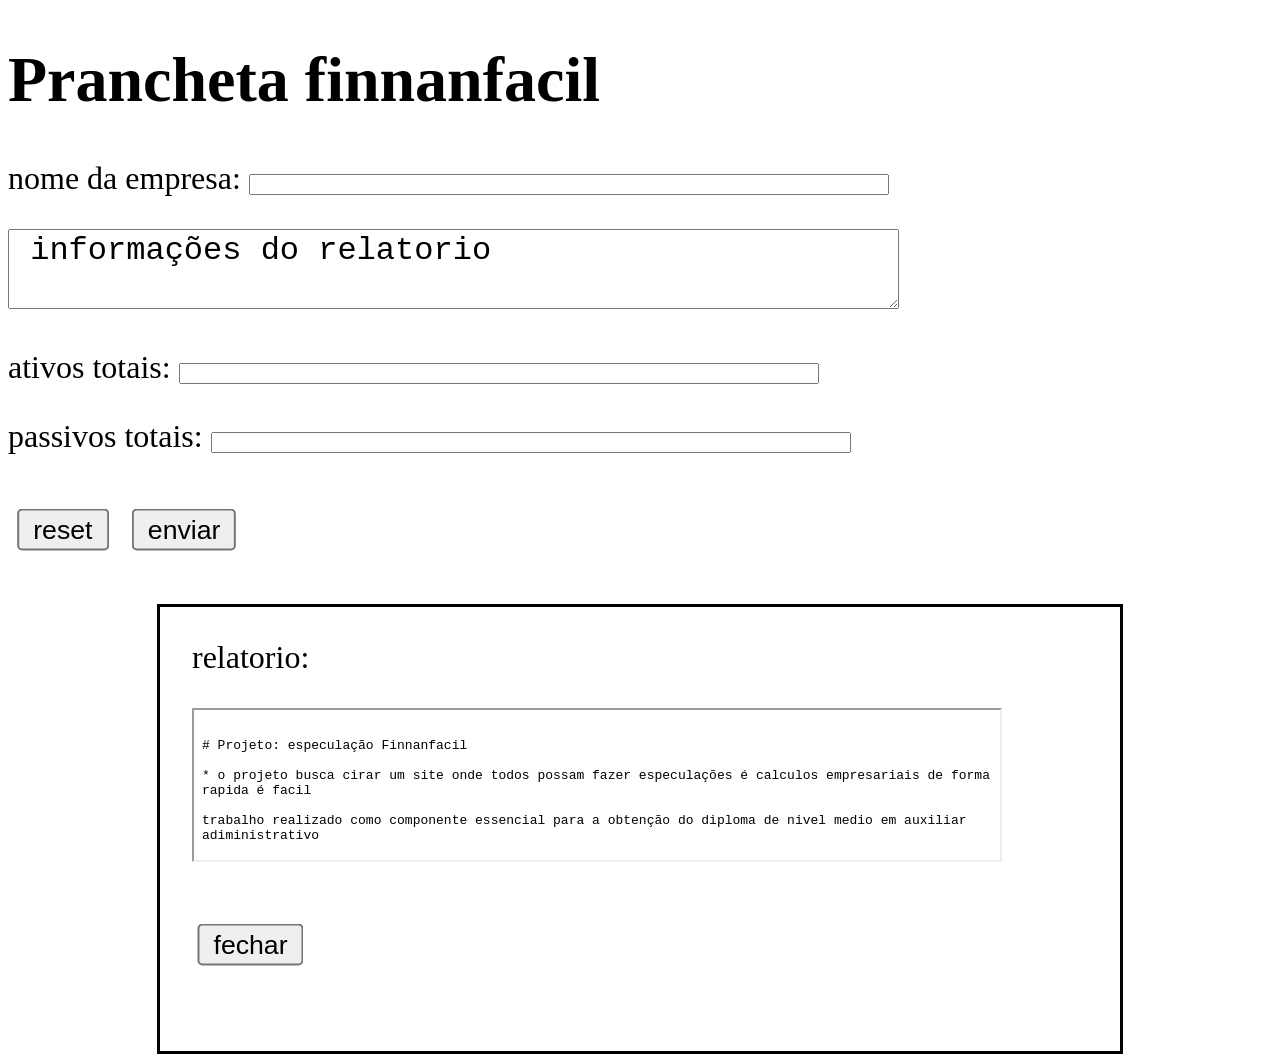
==== index.html @ f8d5a87b "atualizado diretorio principal apos achar um prototipo util" ====
<!DOCTYPE html>
<html>
	<head>
		<meta charset="UTF-8">
		<title id="titulo"> Prototipo finnanfacil </title>
		<script src="font.js"></script>
		<link rel="stylesheet" type="text/css" href="estilo.css">
		<style src="estilo.css"></style>
	</head>
	<body>
		<p> <h1 class="titulopr"> Prancheta finnanfacil </h1>
		<p> nome da empresa: <input type="text">
		<p><textarea id="relatorio-info"> informações do relatorio </textarea>
		<p>ativos totais: <input type="number" id="ativos">
		<p>passivos totais: <input type="number" id="passivos">
		<!-- fim da prancheta --!>
		<p><button onclick="reset()"> reset </button> <button onclick="enviar_fr()"class="confirmar"> enviar </button>
		<!-- botões de envio é recusa --!>
		<dialog id="alerta" open>
			relatorio:<p>
			<iframe src = "./README.md" width="90%" hight="70%" margin="2pt"> erro de verção</iframe>

			<p><button onclick="fechar()"> fechar</button></p>
		</dialog>

	</body>
</html>
---- estilo.css ----
:root {
--cor-de-fundo : white;
--cor-de-texto : black;
--tamanho-padrao : 24pt;
--tamanho-relativo : 10pt;
}

body{
 display:block;
 background-color:var(--cor-de-fundo);
 color: var(--cor-de-texto);
 font-size:var(--tamanho-padrao);
 
}

button{
 transform:scale(2);
 margin:var(--tamanho-padrao);
}
input{
 width:50%;
 hight:20%;
 font-size:var(--tamanho-relativo);
}
.titulopr {
aling-text: center;
}
.confirmar:hover {
 color: black;
 background-color: green;
}

#relatorio-info {
 width:70%;
 hight:40%;
 font-size:var(--tamanho-padrao);
}
#alerta {
 width:70%;
 hight:70%;
}
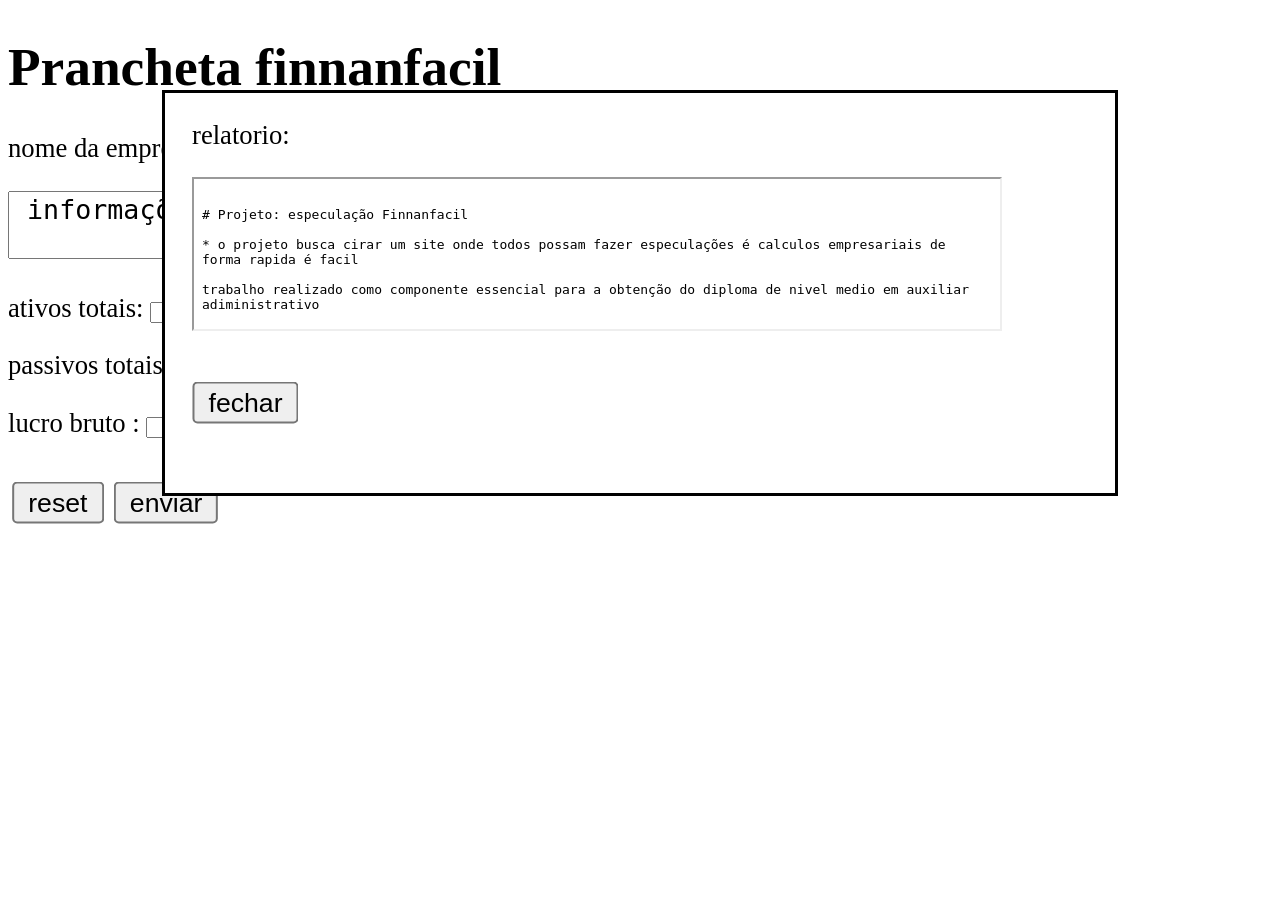
==== commit 9e8f8303: "ERRO40>10cm, o erro se encontra denter 40 a 10 cm da tela do computador" ====
--- a/index.html
+++ b/index.html
@@ -1,7 +1,8 @@
 <!DOCTYPE html>
 <html>
 	<head>
-		<meta charset="UTF-8">
+		<meta charset="UTF-8" name="viewport" content="width=device-width, initial-scale=1.0">
+
 		<title id="titulo"> Prototipo finnanfacil </title>
 		<script src="font.js"></script>
 		<link rel="stylesheet" type="text/css" href="estilo.css">
@@ -13,9 +14,9 @@
 		<p><textarea id="relatorio-info"> informações do relatorio </textarea>
 		<p>ativos totais: <input type="number" id="ativos">
 		<p>passivos totais: <input type="number" id="passivos">
+		<p>lucro bruto : <input type="number" id="lucro-bruto">
 		<!-- fim da prancheta --!>
 		<p><button onclick="reset()"> reset </button> <button onclick="enviar_fr()"class="confirmar"> enviar </button>
-		<!-- botões de envio é recusa --!>
 		<dialog id="alerta" open>
 			relatorio:<p>
 			<iframe src = "./README.md" width="90%" hight="70%" margin="2pt"> erro de verção</iframe>
--- a/estilo.css
+++ b/estilo.css
@@ -1,8 +1,10 @@
+
 :root {
 --cor-de-fundo : white;
 --cor-de-texto : black;
---tamanho-padrao : 24pt;
+--tamanho-padrao : 20pt;
 --tamanho-relativo : 10pt;
+--escala: 2;
 }
 
 body{
@@ -13,8 +15,9 @@
  
 }
 
+
 button{
- transform:scale(2);
+ transform:scale(var(--escala));
  margin:var(--tamanho-padrao);
 }
 input{
@@ -22,6 +25,7 @@
  hight:20%;
  font-size:var(--tamanho-relativo);
 }
+
 .titulopr {
 aling-text: center;
 }
@@ -36,6 +40,7 @@
  font-size:var(--tamanho-padrao);
 }
 #alerta {
+ top:10%;
  width:70%;
  hight:70%;
 }
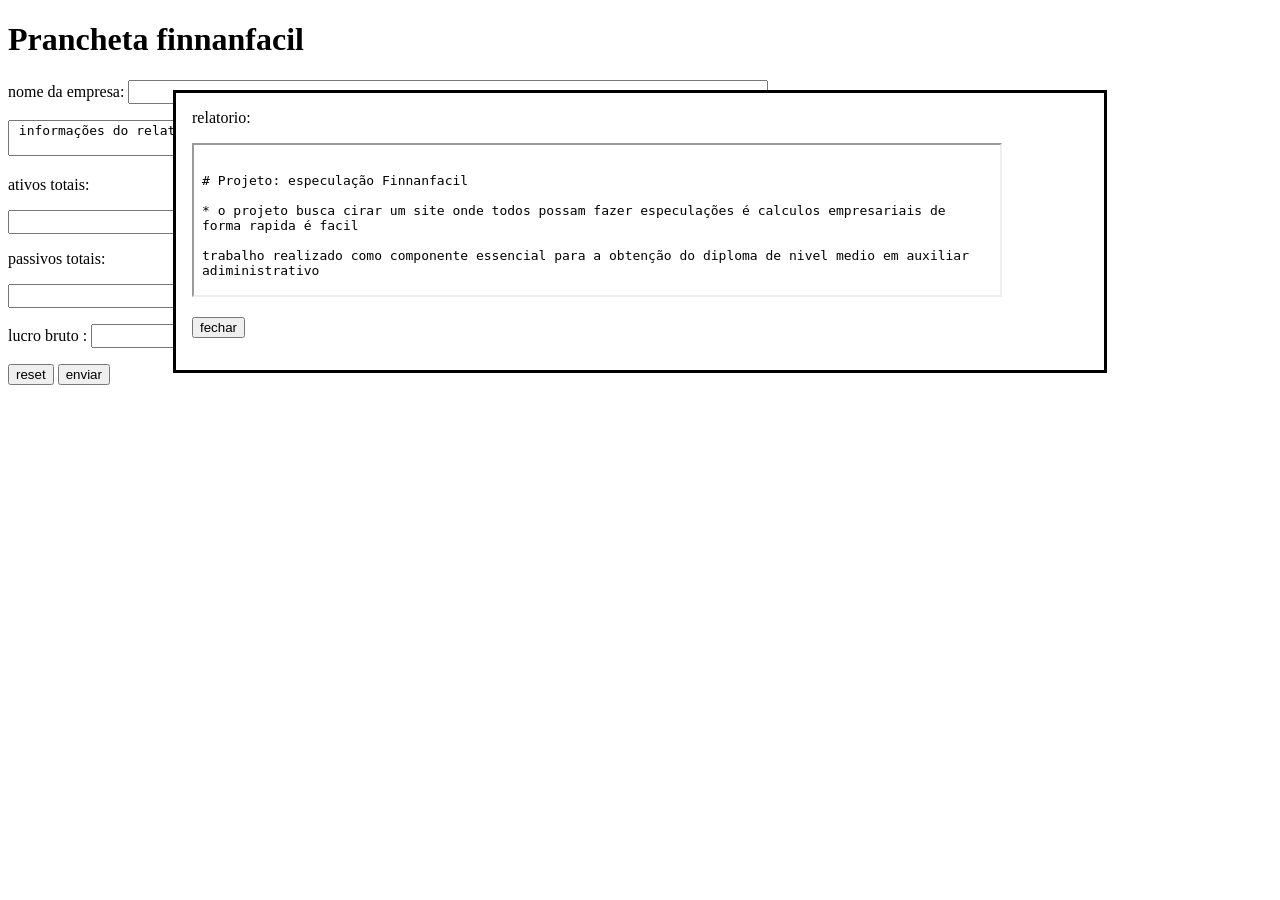
==== commit c2fcc9c1: "uso excesivo de comits para transportar dados para o celular" ====
--- a/index.html
+++ b/index.html
@@ -12,8 +12,10 @@
 		<p> <h1 class="titulopr"> Prancheta finnanfacil </h1>
 		<p> nome da empresa: <input type="text">
 		<p><textarea id="relatorio-info"> informações do relatorio </textarea>
-		<p>ativos totais: <input type="number" id="ativos">
-		<p>passivos totais: <input type="number" id="passivos">
+		<p>ativos totais:
+		<p><input type="number" id="ativos">
+		<p>passivos totais:
+		<p><input type="number" id="passivos">
 		<p>lucro bruto : <input type="number" id="lucro-bruto">
 		<!-- fim da prancheta --!>
 		<p><button onclick="reset()"> reset </button> <button onclick="enviar_fr()"class="confirmar"> enviar </button>
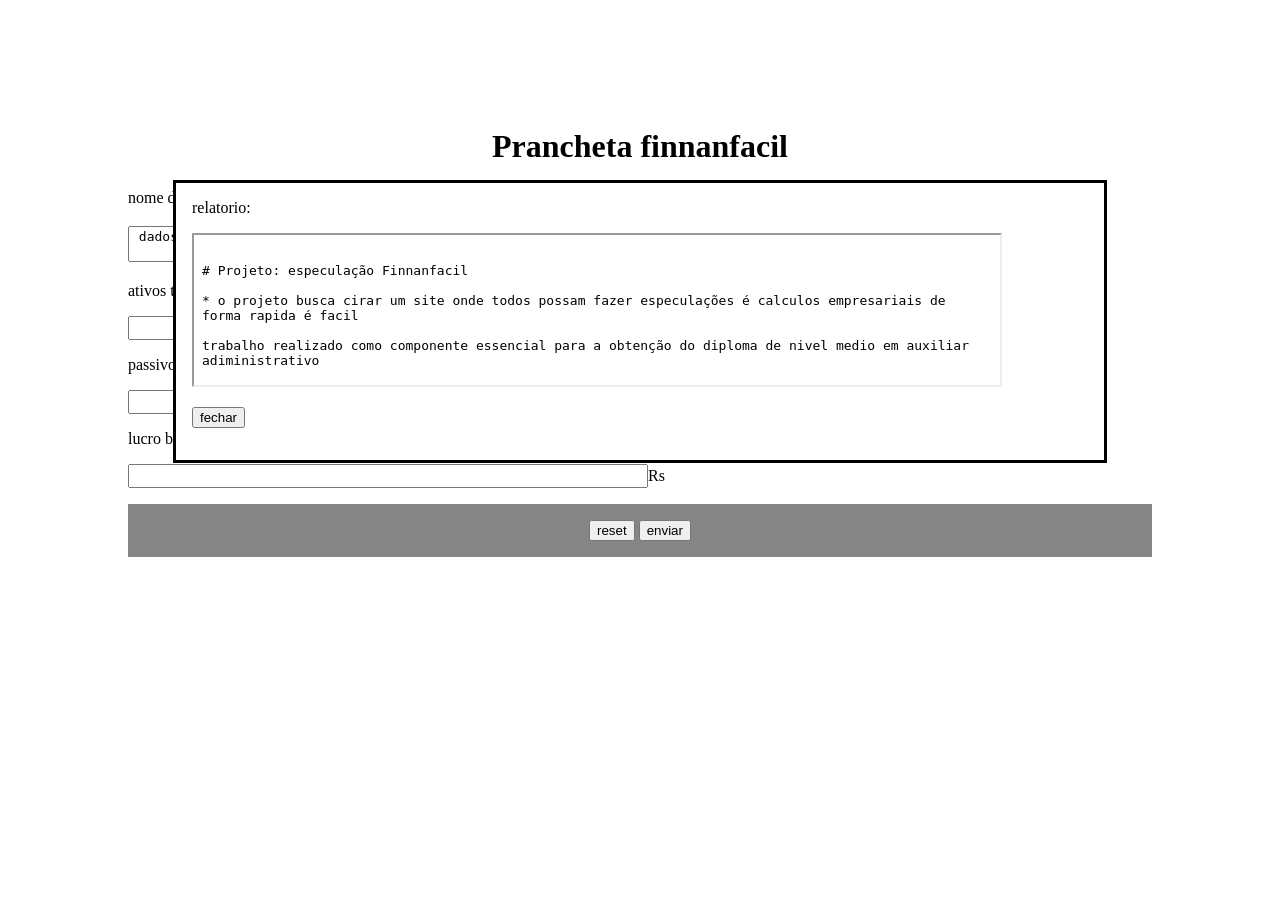
==== commit ce681e78: "mudanças visuais é estrutura do site" ====
--- a/index.html
+++ b/index.html
@@ -5,26 +5,32 @@
 
 		<title id="titulo"> Prototipo finnanfacil </title>
 		<script src="font.js"></script>
+		<script src="adicionais.js"></script>
 		<link rel="stylesheet" type="text/css" href="estilo.css">
 		<style src="estilo.css"></style>
 	</head>
 	<body>
 		<p> <h1 class="titulopr"> Prancheta finnanfacil </h1>
 		<p> nome da empresa: <input type="text">
-		<p><textarea id="relatorio-info"> informações do relatorio </textarea>
+		<p><textarea id="relatorio-info"> dados do relatorio </textarea>
 		<p>ativos totais:
-		<p><input type="number" id="ativos">
+		<p><input type="number" id="ativos">Rs
 		<p>passivos totais:
-		<p><input type="number" id="passivos">
-		<p>lucro bruto : <input type="number" id="lucro-bruto">
+		<p><input type="number" id="passivos">Rs
+		<p>lucro bruto : 
+		<p><input type="number" id="lucro-bruto">Rs
 		<!-- fim da prancheta --!>
-		<p><button onclick="reset()"> reset </button> <button onclick="enviar_fr()"class="confirmar"> enviar </button>
+		<div id="areadeenvio">
+		<p><button onclick="reset()" class="confirmar"> reset </button> <button onclick="enviar_fr()"class="confirmar"> enviar </button></div>
 		<dialog id="alerta" open>
 			relatorio:<p>
 			<iframe src = "./README.md" width="90%" hight="70%" margin="2pt"> erro de verção</iframe>
 
 			<p><button onclick="fechar()"> fechar</button></p>
 		</dialog>
+		<dialog id="configs">
+			incompleto
+		</dialog>
 
 	</body>
 </html>
--- a/estilo.css
+++ b/estilo.css
@@ -5,6 +5,7 @@
 --tamanho-padrao : 20pt;
 --tamanho-relativo : 10pt;
 --escala: 2;
+--porcentagem: 10%;
 }
 
 body{
@@ -12,7 +13,7 @@
  background-color:var(--cor-de-fundo);
  color: var(--cor-de-texto);
  font-size:var(--tamanho-padrao);
- 
+ margin: var(--porcentagem);
 }
 
 
@@ -27,7 +28,8 @@
 }
 
 .titulopr {
-aling-text: center;
+	display:flex;
+	justify-content: center;
 }
 .confirmar:hover {
  color: black;
@@ -40,7 +42,17 @@
  font-size:var(--tamanho-padrao);
 }
 #alerta {
- top:10%;
+ top:20%;
  width:70%;
  hight:70%;
 }
+
+#areadeenvio {
+	display: flex;
+	aling-items: center;
+	justify-content: center;
+	hight : var(--porcentagem);
+	bottom:var(--porcentagem);
+	background-color: rgba(0, 0, 0, 0.48);
+	padding:var(--tamanho-padrao)*7;
+}
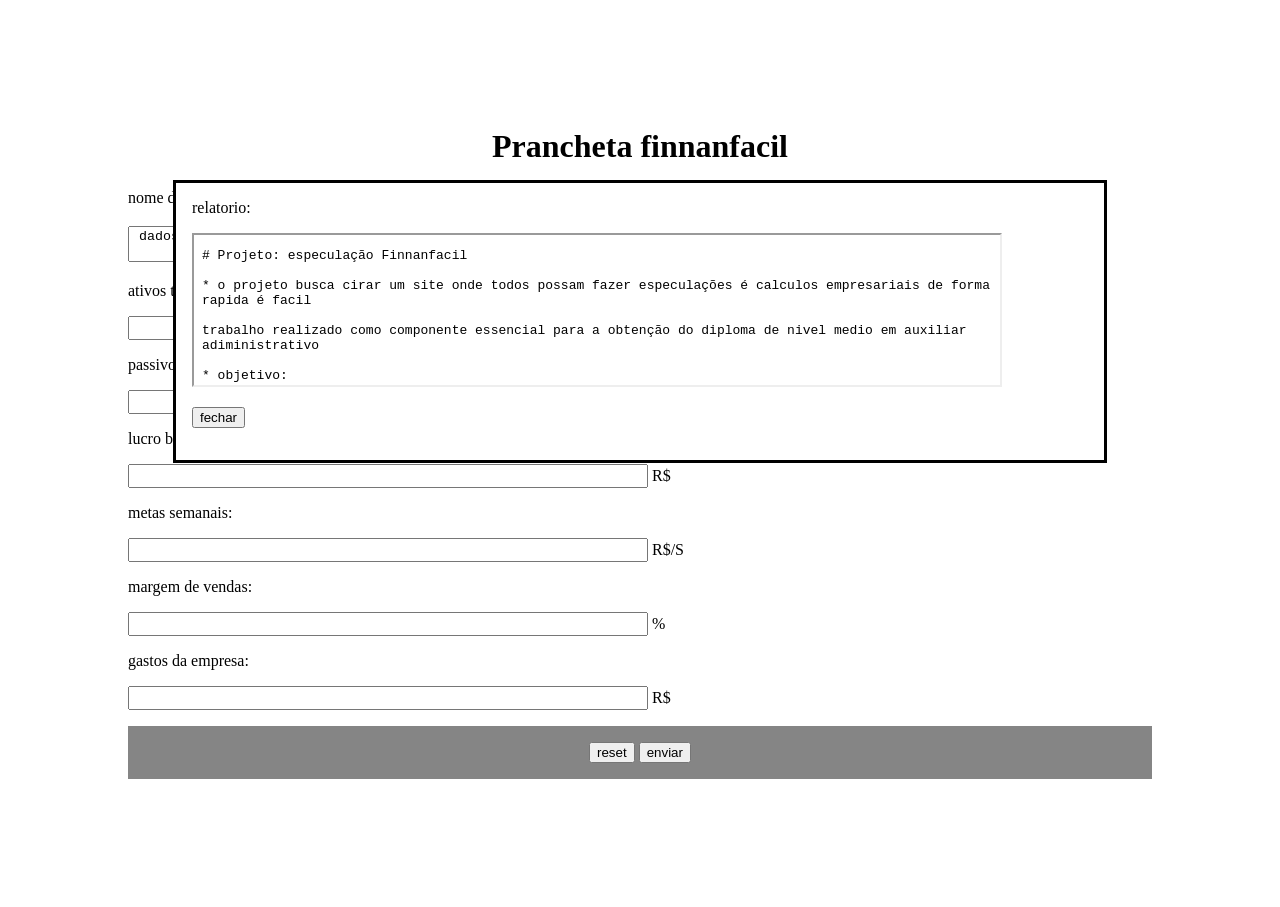
==== commit b8557513: "adulteração não funcional" ====
--- a/index.html
+++ b/index.html
@@ -12,13 +12,19 @@
 	<body>
 		<p> <h1 class="titulopr"> Prancheta finnanfacil </h1>
 		<p> nome da empresa: <input type="text">
-		<p><textarea id="relatorio-info"> dados do relatorio </textarea>
+		<p><textarea id="relatorioInfo"> dados do relatorio </textarea>
 		<p>ativos totais:
-		<p><input type="number" id="ativos">Rs
+		<p><input type="number" id="ativos"> R$
 		<p>passivos totais:
-		<p><input type="number" id="passivos">Rs
+		<p><input type="number" id="passivos"> R$
 		<p>lucro bruto : 
-		<p><input type="number" id="lucro-bruto">Rs
+		<p><input type="number" id="lucroBruto"> R$
+		<p> metas semanais:
+		<p><input type="number" id="metaSemnalDeVendas"> R$/S
+		<p> margem de vendas:
+		<p> <input type="number" id="margemVendasSemanal"> %
+		<p>gastos da empresa:
+		<p> <input type="number" id="gastoEmpresa"> R$
 		<!-- fim da prancheta --!>
 		<div id="areadeenvio">
 		<p><button onclick="reset()" class="confirmar"> reset </button> <button onclick="enviar_fr()"class="confirmar"> enviar </button></div>
@@ -26,7 +32,9 @@
 			relatorio:<p>
 			<iframe src = "./README.md" width="90%" hight="70%" margin="2pt"> erro de verção</iframe>
 
-			<p><button onclick="fechar()"> fechar</button></p>
+			<p><button onclick="document.getElementById('alerta').close()"> fechar</button></p>
+
+
 		</dialog>
 		<dialog id="configs">
 			incompleto
--- a/estilo.css
+++ b/estilo.css
@@ -2,10 +2,11 @@
 :root {
 --cor-de-fundo : white;
 --cor-de-texto : black;
---tamanho-padrao : 20pt;
---tamanho-relativo : 10pt;
+--tamanho-padrao : 18pt;
+--tamanho-relativo : 8pt;
 --escala: 2;
 --porcentagem: 10%;
+--fixo: fixed;
 }
 
 body{
@@ -32,13 +33,14 @@
 	justify-content: center;
 }
 .confirmar:hover {
- color: black;
+ color: var(--cor-de-texto);
  background-color: green;
 }
 
+
 #relatorio-info {
- width:70%;
- hight:40%;
+ width:80%;
+ hight:50%;
  font-size:var(--tamanho-padrao);
 }
 #alerta {
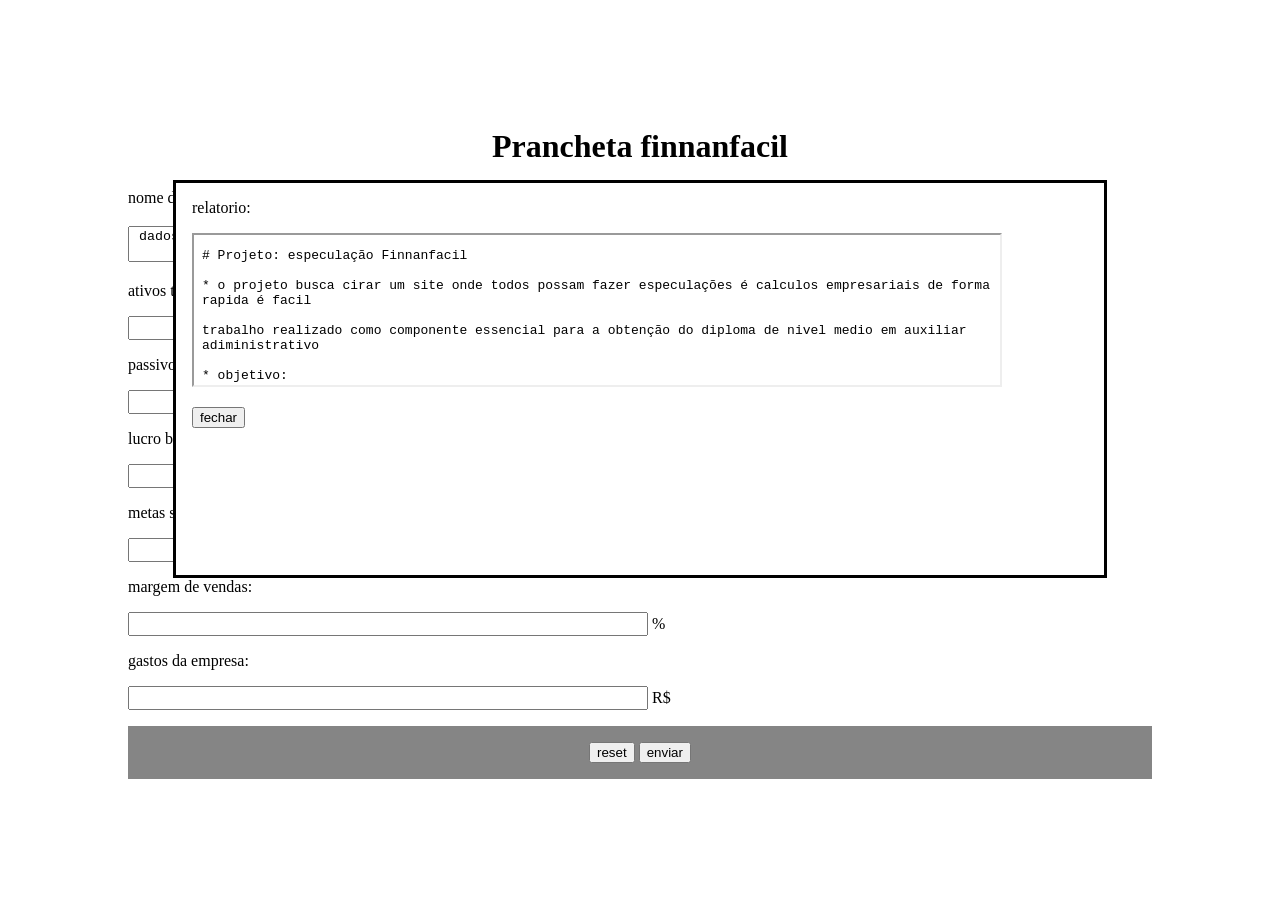
==== commit c5d4c594: "Add files via upload" ====
--- a/index.html
+++ b/index.html
@@ -11,7 +11,7 @@
 	</head>
 	<body>
 		<p> <h1 class="titulopr"> Prancheta finnanfacil </h1>
-		<p> nome da empresa: <input type="text">
+		<p> nome da empresa: <input type="text" id="nomeEmpresa">
 		<p><textarea id="relatorioInfo"> dados do relatorio </textarea>
 		<p>ativos totais:
 		<p><input type="number" id="ativos"> R$
@@ -28,6 +28,9 @@
 		<!-- fim da prancheta --!>
 		<div id="areadeenvio">
 		<p><button onclick="reset()" class="confirmar"> reset </button> <button onclick="enviar_fr()"class="confirmar"> enviar </button></div>
+		<div id="final">
+		</div>
+
 		<dialog id="alerta" open>
 			relatorio:<p>
 			<iframe src = "./README.md" width="90%" hight="70%" margin="2pt"> erro de verção</iframe>
@@ -38,6 +41,7 @@
 		</dialog>
 		<dialog id="configs">
 			incompleto
+			<!-- edições futuras poderam alterar o estilo da pagina nativamente --!>
 		</dialog>
 
 	</body>
--- a/estilo.css
+++ b/estilo.css
@@ -24,8 +24,13 @@
 }
 input{
  width:50%;
- hight:20%;
+ height:20%;
  font-size:var(--tamanho-relativo);
+}
+
+table, th, td {
+	word-spacing: var(--tamanho-relativo);
+  border:1pt solid var(--cor-de-texto);
 }
 
 .titulopr {
@@ -40,20 +45,20 @@
 
 #relatorio-info {
  width:80%;
- hight:50%;
+ height:50%;
  font-size:var(--tamanho-padrao);
 }
 #alerta {
  top:20%;
  width:70%;
- hight:70%;
+ height:40%;
 }
 
 #areadeenvio {
 	display: flex;
-	aling-items: center;
+	align-items: center;
 	justify-content: center;
-	hight : var(--porcentagem);
+	height : var(--porcentagem);
 	bottom:var(--porcentagem);
 	background-color: rgba(0, 0, 0, 0.48);
 	padding:var(--tamanho-padrao)*7;
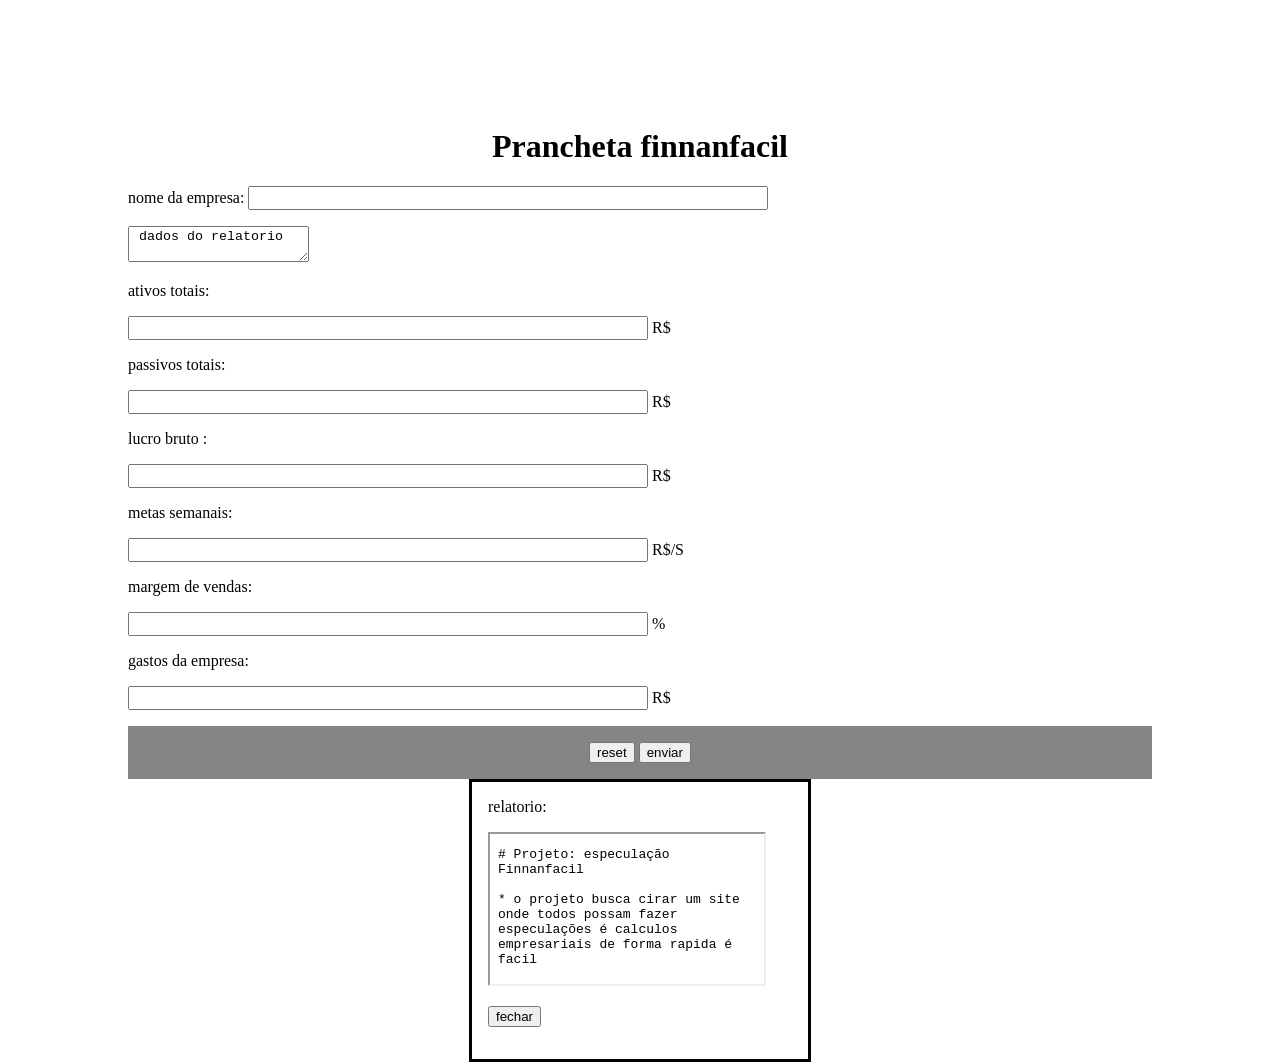
==== commit 67af6344: "teste" ====
--- a/index.html
+++ b/index.html
@@ -29,9 +29,9 @@
 		<div id="areadeenvio">
 		<p><button onclick="reset()" class="confirmar"> reset </button> <button onclick="enviar_fr()"class="confirmar"> enviar </button></div>
 		<div id="final">
-		</div>
+		</div><div id="relatorio"></div>
 
-		<dialog id="alerta" open>
+		<dialog id="RelatorioFinal" open>
 			relatorio:<p>
 			<iframe src = "./README.md" width="90%" hight="70%" margin="2pt"> erro de verção</iframe>
 
--- a/estilo.css
+++ b/estilo.css
@@ -29,6 +29,9 @@
 }
 
 table, th, td {
+	transform:scale(var(--escala));
+	display:flex;
+	justify-content:center;
 	word-spacing: var(--tamanho-relativo);
   border:1pt solid var(--cor-de-texto);
 }
